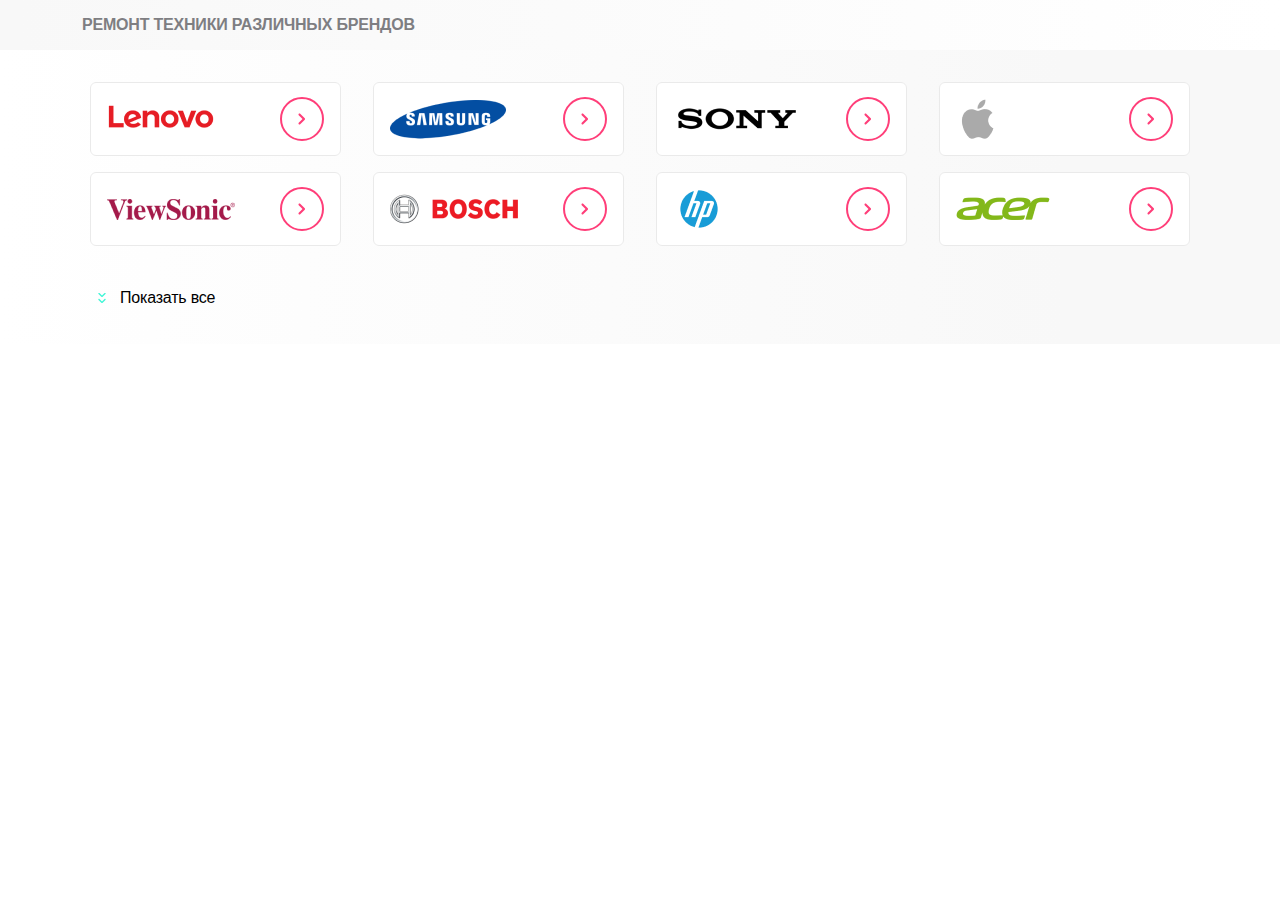
==== repair-menu.html @ 1405b677 "added swiper and product 1.5" ====
<!DOCTYPE html>
<html lang="ru">
  <head>
    <meta charset="UTF-8" />
    <meta http-equiv="X-UA-Compatible" content="IE=edge" />
    <meta name="viewport" content="width=device-width, initial-scale=1.0" />
    <link
      rel="stylesheet"
      href="https://cdn.jsdelivr.net/npm/swiper@8/swiper-bundle.min.css"
    />
    <link href="src/repair-menu.css" rel="stylesheet" />
    <link href="src/styles.css" rel="stylesheet" />
    <title>Document</title>
  </head>
  <body>
    <div class="repair-menu">
      <div class="repair-menu__title-wrapper">
        <div class="repair-menu__container container">
          <h3 class="repair-menu__title">Ремонт техники различных брендов</h3>
        </div>
      </div>

      <div class="repair-menu__container container">
        <div class="repair-menu__content swiper">
          <ul class="repair-menu__list swiper-wrapper">
            <li class="repair-menu__item swiper-slide">
              <img
                class="repair-menu__logo swiper__logo"
                src="src/images/repair-menu/lenovo.png"
                alt="Lenovo"
              />
              <button
                class="repair-menu__btn swiper__btn"
                type="button"
              ></button>
            </li>

            <li class="repair-menu__item swiper-slide">
              <img
                class="repair-menu__logo swiper__logo"
                src="src/images/repair-menu/samsung.png"
                alt="Samsung"
              />
              <button
                class="repair-menu__btn swiper__btn"
                type="button"
              ></button>
            </li>

            <li class="repair-menu__item swiper-slide">
              <img
                class="repair-menu__logo swiper__logo"
                src="src/images/repair-menu/sony.png"
                alt="Samsung"
              />
              <button
                class="repair-menu__btn swiper__btn"
                type="button"
              ></button>
            </li>

            <li class="repair-menu__item swiper-slide">
              <img
                class="repair-menu__logo swiper__logo"
                src="src/images/repair-menu/apple.png"
                alt="Samsung"
              />
              <button
                class="repair-menu__btn swiper__btn"
                type="button"
              ></button>
            </li>

            <li class="repair-menu__item swiper-slide">
              <img
                class="repair-menu__logo swiper__logo"
                src="src/images/repair-menu/viewsonic.png"
                alt="Samsung"
              />
              <button
                class="repair-menu__btn swiper__btn"
                type="button"
              ></button>
            </li>

            <li class="repair-menu__item swiper-slide">
              <img
                class="repair-menu__logo swiper__logo"
                src="src/images/repair-menu/bosch.png"
                alt="Samsung"
              />
              <button
                class="repair-menu__btn swiper__btn"
                type="button"
              ></button>
            </li>

            <li
              class="repair-menu__item swiper-slide"
            >
              <img
                class="repair-menu__logo swiper__logo"
                src="src/images/repair-menu/hp.png"
                alt="Samsung"
              />
              <button
                class="repair-menu__btn swiper__btn"
                type="button"
              ></button>
            </li>

            <li
              class="repair-menu__item swiper-slide"
            >
              <img
                class="repair-menu__logo swiper__logo"
                src="src/images/repair-menu/acer.png"
                alt="Samsung"
              />
              <button
                class="repair-menu__btn swiper__btn"
                type="button"
              ></button>
            </li>

            <li
              class="repair-menu__item swiper-slide"
            >
              <img
                class="repair-menu__logo swiper__logo"
                src="src/images/repair-menu/sony.png"
                alt="Samsung"
              />
              <button
                class="repair-menu__btn swiper__btn"
                type="button"
              ></button>
            </li>

            <li
              class="repair-menu__item swiper-slide"
            >
              <img
                class="repair-menu__logo swiper__logo"
                src="src/images/repair-menu/lenovo.png"
                alt="Samsung"
              />
              <button
                class="repair-menu__btn swiper__btn"
                type="button"
              ></button>
            </li>

            <li
              class="repair-menu__item swiper-slide"
            >
              <img
                class="repair-menu__logo swiper__logo"
                src="src/images/repair-menu/samsung.png"
                alt="Samsung"
              />
              <button
                class="repair-menu__btn swiper__btn"
                type="button"
              ></button>
            </li>
          </ul>
          <div class="repair-menu__pagination swiper-pagination"></div>
        </div>
        <button class="repair-menu__show-all">
          Показать все
        </button>

        <!-- <button class="repair-menu__show-all-hidden">
          Скрыть
        </button> -->
      </div>
    </div>
    <script src="https://cdn.jsdelivr.net/npm/swiper@8/swiper-bundle.min.js"></script>
    <script src="src/js/app.js"></script>
  </body>
</html>
---- src/repair-menu.css ----
/* FONTS */

@font-face {
  font-family: "TTlakes", sans-serif;
  src: url(/fonts/TTLakes-Bold.woff2),
  url(/fonts/TTLakes-Bold.woff);
  font-weight: 700;
  font-display: swap;
  font-style: normal;
}

@font-face {
  font-family: "TTlakes", sans-serif;
  src: url(/fonts/TTLakes-Regular.woff2),
  url(/fonts/TTLakes-Regular.woff);
  font-weight: 400;
  font-display: swap;
  font-style: normal;
}

@font-face {
  font-family: "TTlakes", sans-serif;
  src: url(/fonts/TTLakes-Light.woff2),
  url(/fonts/TTLakes-Light.woff);
  font-weight: 300;
  font-display: swap;
  font-style: normal;
}

/* GLOBAL */

html, body {
  height: 100%;
  font-family: "TTlakes", sans-serif;
  font-weight: 400;
  font-size: 16px;
  line-height: 24px;
  color: #1B1C21;
  letter-spacing: -0.2px;
}

.container {
  min-width: 288px;
  padding:0 16px;
  margin: 0 auto;
}

@media (min-width: 768px) {
  .container {
    padding:0 24px;
  }
}

@media (min-width: 1120px) {
  .container {
    width: 1168px;
    padding:0 34px;
  }
}

/* RESET */

html {
	box-sizing: border-box;
}

*,
*::after,
*::before {
	box-sizing: inherit;
}

ul,
ol {
	padding: 0;
}

body,
h1,
h2,
h3,
h4,
h5,
h6,
p,
ul,
ol,
li,
figure,
figcaption,
blockquote,
dl,
dd {
	margin: 0;
}

ul {
	list-style: none;
}

img {
	max-width: 100%;
	display: block;
  height: auto;
}

input,
button,
textarea,
select {
	font: inherit;
	letter-spacing: inherit;
}

button {
	padding: 0;
	cursor: pointer;
  border: none;
  background-color: transparent;
}

a {
	text-decoration: none;
	color: inherit;
}


/* ---------REPAIR-MENU--------------------------------------- */
.repair-menu {
  background-image: linear-gradient(270deg, #F8F8F8 16.84%, rgba(248, 248, 248, 0.0001) 100%);
}

@media (min-width: 768px) {
  .repair-menu {
  padding-bottom: 34px;
  }
}

.repair-menu__title-wrapper {
  background: linear-gradient(90deg, #F8F8F8 1.39%, #FFFFFF 100%);
  padding: 16px 16px 16px 0;
  margin-bottom: 32px;
}

.repair-menu__title {
  font-size: 16px;
  color: #7E7E82;
  text-transform: uppercase;
}

.repair-menu__content {
  margin-bottom: 24px;
}

@media (min-width: 768px) {
  .repair-menu__list {
  display: grid;
  grid-template-columns: repeat(3, 1fr);
  grid-template-rows: 2fr;
  gap: 24px 16px;
  height: 180px;
  }
}

@media (min-width: 1120px) {
  .repair-menu__list {
  grid-template-columns: repeat(4, 1fr);
  gap: 16px 32px;
  }
}

.repair-menu__list--visible-item {
  height: auto;
}

.repair-menu__item {
  width: 208px;
  height: 40px;
  display: flex;
  align-items: center;
  justify-content: space-between;
  padding: 16px;
  background-color: #FFFFFF;
  border: 1px solid #EAEAEA;
  border-radius: 6px;
}

@media (min-width: 768px) {
  .repair-menu__item {
    width: auto;
  }
}

.repair-menu__btn {
  position: relative;
}

.repair-menu__btn::before {
  content: "";
  position: absolute;
  width: 40px;
  height: 40px;
  border-radius: 50%;
  border: 2px solid #FF3E79;
  background: url(../src/images/repair-menu/arrow.svg) no-repeat center;
  top: 50%;
  right: 0;
  transform: translateY(-50%);
}

.repair-menu__show-all {
  position: relative;
  display: none;
  font-size: 16px;
  font-weight: 400;
  line-height: 24px;
}

.repair-menu__show-all::before {
  content: "";
  position: absolute;
  top: 50%;
  transform: translate(0, -50%);
  left: 8px;
  width: 8px;
  height: 11px;
  background-image: url(images/services/arrow-bottom.svg);
  background-position: center center;
  background-repeat: no-repeat;
  background-size: contain;
  transition: transform .3s ease-in-out;
}

@media (min-width: 768px) {
  .repair-menu__show-all {
    display: block;
    padding-left: 30px;
  }
}

.repair-menu__show-all--active.repair-menu__show-all::before {
  transform: rotate(180deg);
  top: 30%;
}

/* ---------SWIPER--------------------------------------- */

.swiper {
  min-width: 230px;
  height: 140px;
}

@media (min-width: 768px) {
  .swiper {
  height: auto;
  }
}

.swiper-horizontal > .swiper-pagination-bullets {
  bottom: 35px;
}

.swiper-pagination-bullet {
  background-color: #DDDDDD;
  width: 12px;
  height: 12px;
}

.swiper-pagination-bullet:not(:last-child) {
  margin-right: 12px;
  opacity: 1;
}

.swiper-pagination-bullet-active {
  background-color: #B5B6BC;
}
---- src/styles.css ----
/* FONTS */

@font-face {
  font-family: "TTlakes", sans-serif;
  src: url(/fonts/TTLakes-Bold.woff2),
  url(/fonts/TTLakes-Bold.woff);
  font-weight: 700;
  font-display: swap;
  font-style: normal;
}

@font-face {
  font-family: "TTlakes", sans-serif;
  src: url(/fonts/TTLakes-Regular.woff2),
  url(/fonts/TTLakes-Regular.woff);
  font-weight: 400;
  font-display: swap;
  font-style: normal;
}

@font-face {
  font-family: "TTlakes", sans-serif;
  src: url(/fonts/TTLakes-Light.woff2),
  url(/fonts/TTLakes-Light.woff);
  font-weight: 300;
  font-display: swap;
  font-style: normal;
}

/* GLOBAL */

html, body {
  height: 100%;
  font-family: "TTlakes", sans-serif;
  font-weight: 400;
  font-size: 14px;
  line-height: 18px;
  color: #1B1C21;
  letter-spacing: -0.2px;

}

.wrapper {
  min-height: 100vh;
  display: flex;
	flex-direction: column;
  overflow: hidden;
}

.page {
  flex: 1 1 auto;
}

.container {
  min-width: 288px;
  padding:0 16px;
  margin: 0 auto;
}

@media (min-width: 768px) {
  .container {
    padding:0 24px;
  }
}

@media (min-width: 1120px) {
  .container {
    width: 1168px;
    padding:0 34px;
  }
}

/* RESET */

html {
	box-sizing: border-box;
}

*,
*::after,
*::before {
	box-sizing: inherit;
}

ul,
ol {
	padding: 0;
}

body,
h1,
h2,
h3,
h4,
h5,
h6,
p,
ul,
ol,
li,
figure,
figcaption,
blockquote,
dl,
dd {
	margin: 0;
}

ul {
	list-style: none;
}

img {
	max-width: 100%;
	display: block;
  height: auto;
}

input,
button,
textarea,
select {
	font: inherit;
	letter-spacing: inherit;
}

button {
	padding: 0;
	cursor: pointer;
  border: none;
  background-color: transparent;
}

a {
	text-decoration: none;
	color: inherit;
}

/* HEADER */
.header {
  height: 88px;
  display: flex;
  align-items: center;
  border-bottom: 1px solid #D9FFF5;
}

@media (min-width: 1120px) {
  .header {
    display: none;
  }
}

.header__container {
  width: 100%;
  display: flex;
  align-items: center;
  justify-content: space-between;
}

.header__left {
  display: flex;
  align-items: center;
}

.header__burger {
  margin-right: 17px;
  position: relative;
}

@media (min-width: 768px) {
  .header__burger {
    margin-right: 43px;
  }
}

@media (min-width: 768px) {
  .header__burger::before {
    content: "";
    position: absolute;
    width: 2px;
    height: 32px;
    right: -22px;
    top: 50%;
    transform: translate(0, -50%);
    border-radius: 1px;
    background-color: #EAEAEA;
  }
}

.burger {
  width: 40px;
  height: 40px;
  background-image: url(images/header/burger.svg);
  background-position: center center;
  background-repeat: no-repeat;
  background-size: cover;
}

.userbar {
  display: flex;
  align-items: center;
}

.userbar__left {
  display: none;
  align-items: center;
  margin-right: 42px;
}

@media (min-width: 768px) {
  .userbar__left {
    display: flex;
  }
}

.userbar__left-item:not(:last-child) {
  margin-right: 16px;
}

.userbar__link {
  display: block;
  width: 40px;
  height: 40px;
  background-position: center center;
  background-repeat: no-repeat;
  background-size: cover;
}

.userbar__call {
  background-image: url(images/header/call.svg);
}

.userbar__chat {
  background-image: url(images/header/chat.svg);
}

.userbar__profile {
  background-image: url(images/header/profile.svg);
}

.userbar__right {
  position: relative;
  display: flex;
}

.userbar__right::before {
  content: "";
  position: absolute;
  width: 2px;
  height: 32px;
  left: -25px;
  top: 50%;
  transform: translate(0, -50%);
  border-radius: 1px;
  background-color: #EAEAEA;
}

.userbar__apply {
  margin-right: 10px;
  background-image: url(images/header/repair.svg);
}

.userbar__repair-status {
  margin-right: 10px;
  background-image: url(images/header/checkstatus.svg);
}

/*------------ SERVICES --------------------------------------------- */
.services {
  padding: 24px 0 35px;
  position: relative;
  background-color: #F8F8F8;
}

.services::before {
  content: "";
  position: absolute;
  left: 0;
  top: 24px;
  width: 4px;
  height: 40px;
  background-color: #41F6D7;
  border-radius: 0 5px 5px 0;
}

@media (min-width: 1120px) {
  .services {
    padding: 42px 0 35px;
  }
}

@media (min-width: 1120px) {
  .services::before {
    top: 42px;
  }
}

.services__title-box {
  display: flex;
  justify-content: space-between;
  align-items: start;
  margin-bottom: 22px;
}

@media (min-width: 768px) {
  .services__title-box{
    margin-bottom: 30px;
  }
}

@media (min-width: 1120px) {
  .services__title-box{
    margin-bottom: 8px;
  }
}

.services__title {
  font-size: 28px;
  line-height: 40px;
  letter-spacing: -0.6px;
}

.services__userbar {
  display: none;
}

@media (min-width: 1120px) {
  .services__userbar {
    display: flex;
  }
}

.services__userbar-item:not(:last-child) {
margin-right: 32px;
}

.services__userbar-link {
  display: flex;
  align-items: center;
}

.services__userbar-text {
  margin-right: 8px;
  font-size: 16px;
}

.services__icon {
  width: 40px;
  height: 40px;
  background-position: center center;
  background-repeat: no-repeat;
  background-size: cover;
}

.services__repair-icon {
  background-image: url(images/header/repair.svg);
}

.services__checkstatus-icon {
  background-image: url(images/header/checkstatus.svg);
}

.services__menu {
  margin-bottom: 5px;
}

@media (min-width: 768px) {
  .services__menu {
    margin-bottom: 14px;
  }
  }

@media (min-width: 1120px) {
  .services__menu {
    margin-bottom: -4px;
  }
  }

  .services__list {
    display: flex;
    align-items: center;
    min-height: 40px;
    scrollbar-width: none; /* Скрывает скрол в FireFox */
  }

  .services__list::-webkit-scrollbar {
    width: 0;
  }

  @media screen {
  .services__list {
    overflow: auto;
  }
  }

  @media (min-width: 1120px) {
    .services__list  {
      flex-wrap: wrap;
    }
    }

    .services__item {
      flex: 1 0 auto;
    }

  .services__item:not(:last-child) {
    margin-right: 25px;
  }

  .services__item:last-child {
    display: none;
  }

  @media (min-width: 1120px) {
    .services__item:last-child  {
      display: block;
    }
    }

.services__link {
  display: block;
  font-size: 16px;
  line-height: 24px;
  color: #7E7E82;
  padding: 8px;
  border: 2px solid transparent;
}

.services__link:hover {
  border: 2px solid #B8FFEC;
  border-radius: 6px;
}

@media (min-width: 768px) {
.services__content {
  display: flex;
  justify-content: space-between;
}
}

@media (min-width: 768px) {
.services__content-left {
margin-right: 48px;
}
}

  .services__text {
    flex: 1 1 312px;
    margin: 0 3px 10px 0;
  }

  @media (min-width: 768px) {
    .services__text {
      margin: 0 3px 10px 0;
      }
  }

.services__text-item:not(:last-child) {
  margin-bottom: 20px;
}

.services__text-item:last-child {
display: none;
}

@media (min-width: 768px) {
  .services__text-item {
    line-height: 20px;
    }
}

@media (min-width: 768px) {
  .services__text-item:last-child {
    display: block;
    line-height: 20px;
    }
}

.services__text-add {
  display: none;
}

@media (min-width: 1120px) {
  .services__text-add {
    display: inline;
    }
}

.services__add-link {
  padding-left: 32px;
  margin-bottom: 16px;
}

.services__add-link {
  position: relative;
  display: block;
  font-size: 16px;
  font-weight: 400;
  line-height: 24px;
}

.services__add-link::before {
  content: "";
  position: absolute;
  top: 50%;
  transform: translate(0, -50%);
  left: 8px;
  width: 8px;
  height: 11px;
  background-image: url(images/services/arrow-bottom.svg);
  background-position: center center;
  background-repeat: no-repeat;
  background-size: contain;
}

.services__img-box {
  flex: 1 0 360px;
  border-radius: 6px;
}

@media (min-width: 1120px) {
  .services__img-box{
    flex: 1 0 531px;
    padding-top: 32px;
    }
}

.services__img {
  object-fit: cover;
  width: 100%;
}

@media (min-width: 768px) {
  .services__img{
    border-radius: 6px;
    }
}

/* -----MENU-MOBILE--------------------------------- */
.menu-mobile {
  position: relative;
  width: 320px;
  left: 0;
  font-size: 16px;
  line-height: 24px;
  box-shadow: -2px 0px 4px rgba(69, 79, 126, 0.02), 16px 0px 52px rgba(14, 24, 80, 0.2);
}

.menu-mobile__wrapper {
  padding: 0 24px 32px;
}

.menu-mobile__header {
  min-height: 84px;
  display: flex;
  align-items: center;
  justify-content: space-between;
  margin-bottom: 37px;
}

.menu-mobile__header-left {
  display: flex;
  align-items: center;
}

.menu-mobile__btn-closed-menu {
  width: 40px;
  height: 40px;
  background-image: url(images/menu-mobile/closed.svg);
  background-position: center center;
  background-repeat: no-repeat;
  background-size: cover;
  margin-right: 17px;
}

.menu-mobile__header-search {
  display: block;
  width: 40px;
  height: 40px;
  background-image: url(images/menu-mobile/search.svg);
  background-position: center center;
  background-repeat: no-repeat;
  background-size: cover;
}

.menu-mobile__main {
  flex: 1 1 auto;
}

.menu-mobile__item {
position: relative;
transition: transform .5s ease-in-out;
}

.menu-mobile__item:before{
  content: "";
  position: absolute;
  transform: translateX(-100px);
  top: -7px;
  width: 4px;
  height: 40px;
  background-color: #41F6D7;
  border-radius: 0 5px 5px 0;
}

.menu-mobile__item:hover:before{
  transform: translateX(-24px);
}

.menu-mobile__item:not(:last-child) {
  margin-bottom: 32px;
}

.menu-mobile__link {
  padding: 10px 0;
  transition: color .3s ease-in-out;
}

.menu-mobile__link:hover {
  color: #7E7E82;
}

.menu-mobile__footer-userbar {
  display: flex;
  align-items: center;
  margin-bottom: 16px;
}

.menu-mobile__footer-mail-inner {
  margin-bottom: 10px;
}

.menu-mobile__footer-phone-inner {
  font-size: 24px;
  line-height: 32px;
  font-weight: 700;
  letter-spacing: -0.6px;
  margin-bottom: 40px;
}

.menu-mobile__language-list {
  display: flex;
}

.menu-mobile__language-item:not(:last-child) {
margin-right: 7px;
}

.menu-mobile__language-link {
  text-transform: uppercase;
  transition: color .5s ease-in-out;
}

.menu-mobile__language-link:hover {
  color: #7E7E82;
}
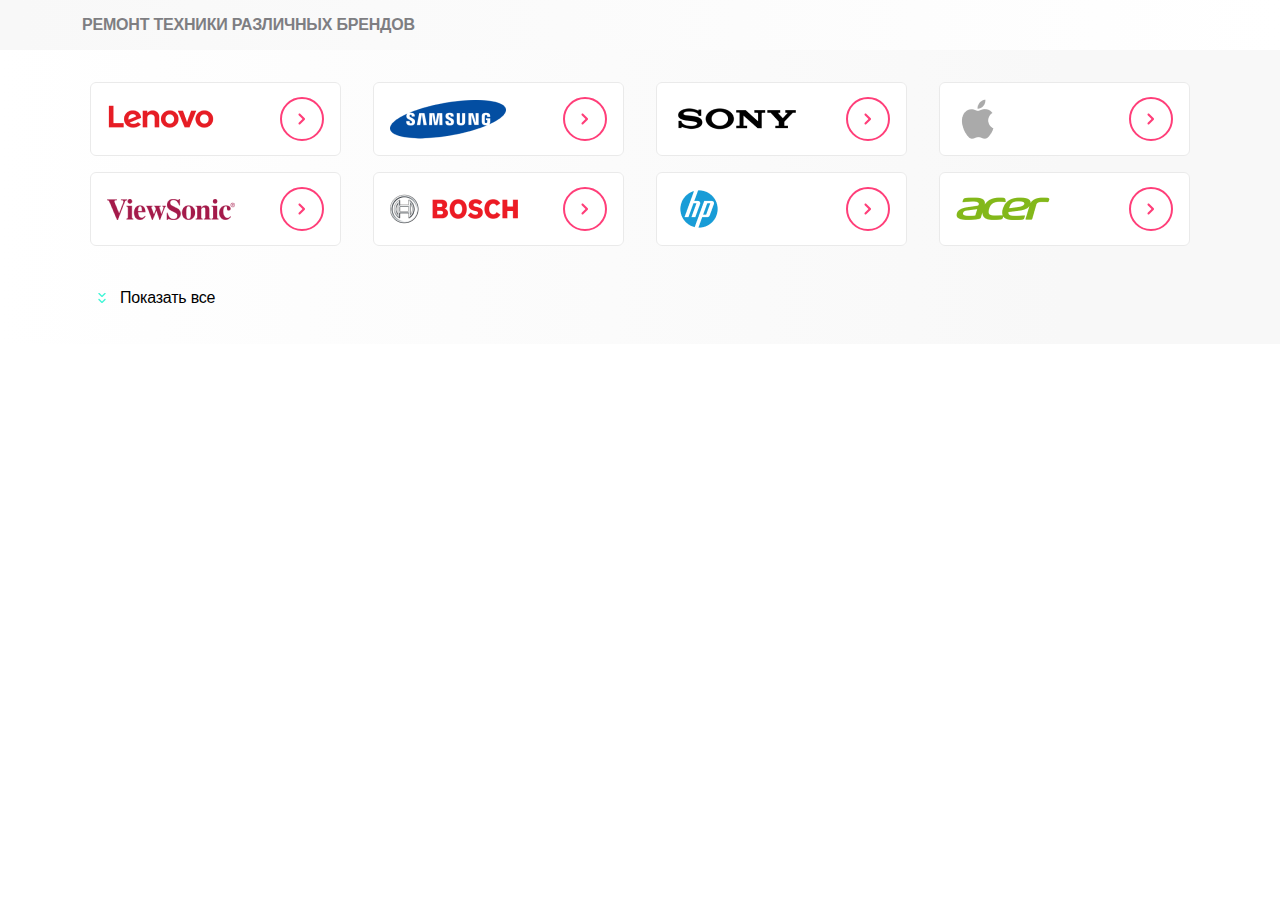
==== commit 1c5ebb96: "code improvement" ====
--- a/repair-menu.html
+++ b/repair-menu.html
@@ -171,9 +171,6 @@
           Показать все
         </button>
 
-        <!-- <button class="repair-menu__show-all-hidden">
-          Скрыть
-        </button> -->
       </div>
     </div>
     <script src="https://cdn.jsdelivr.net/npm/swiper@8/swiper-bundle.min.js"></script>
